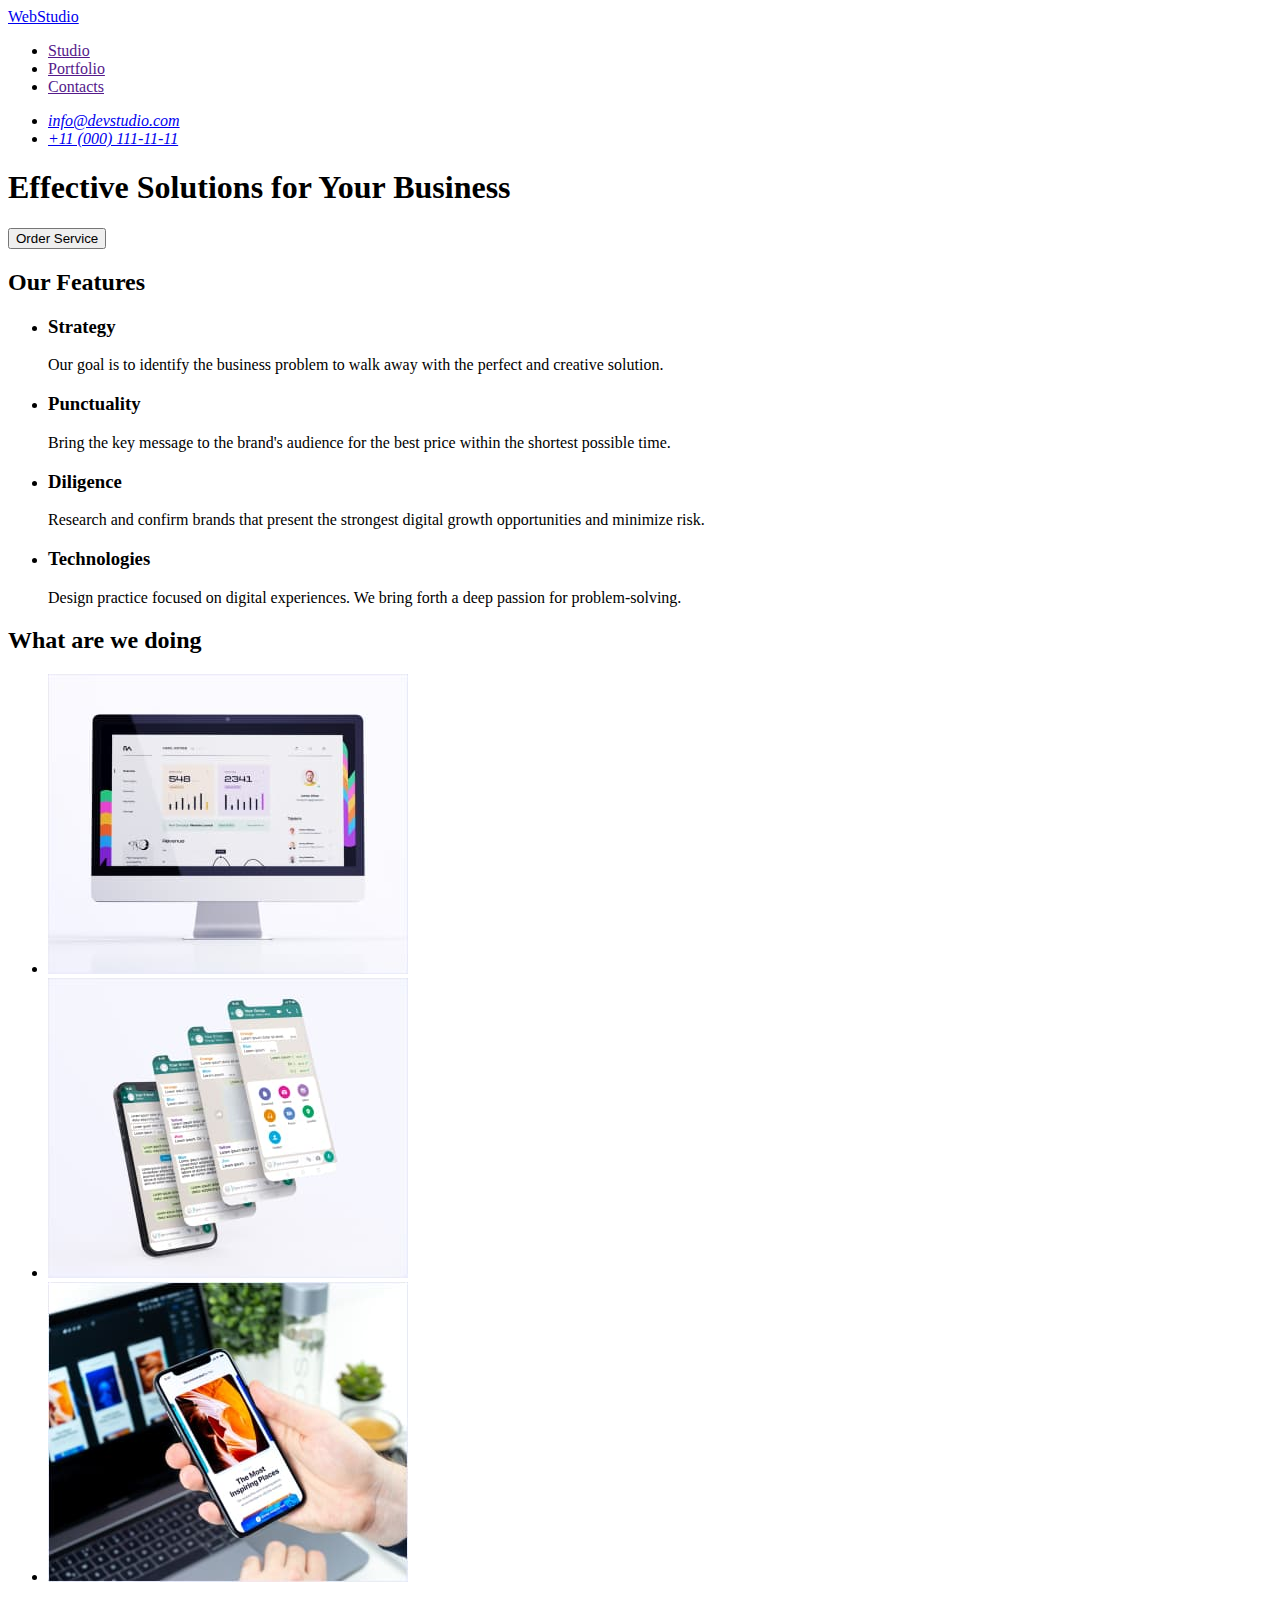
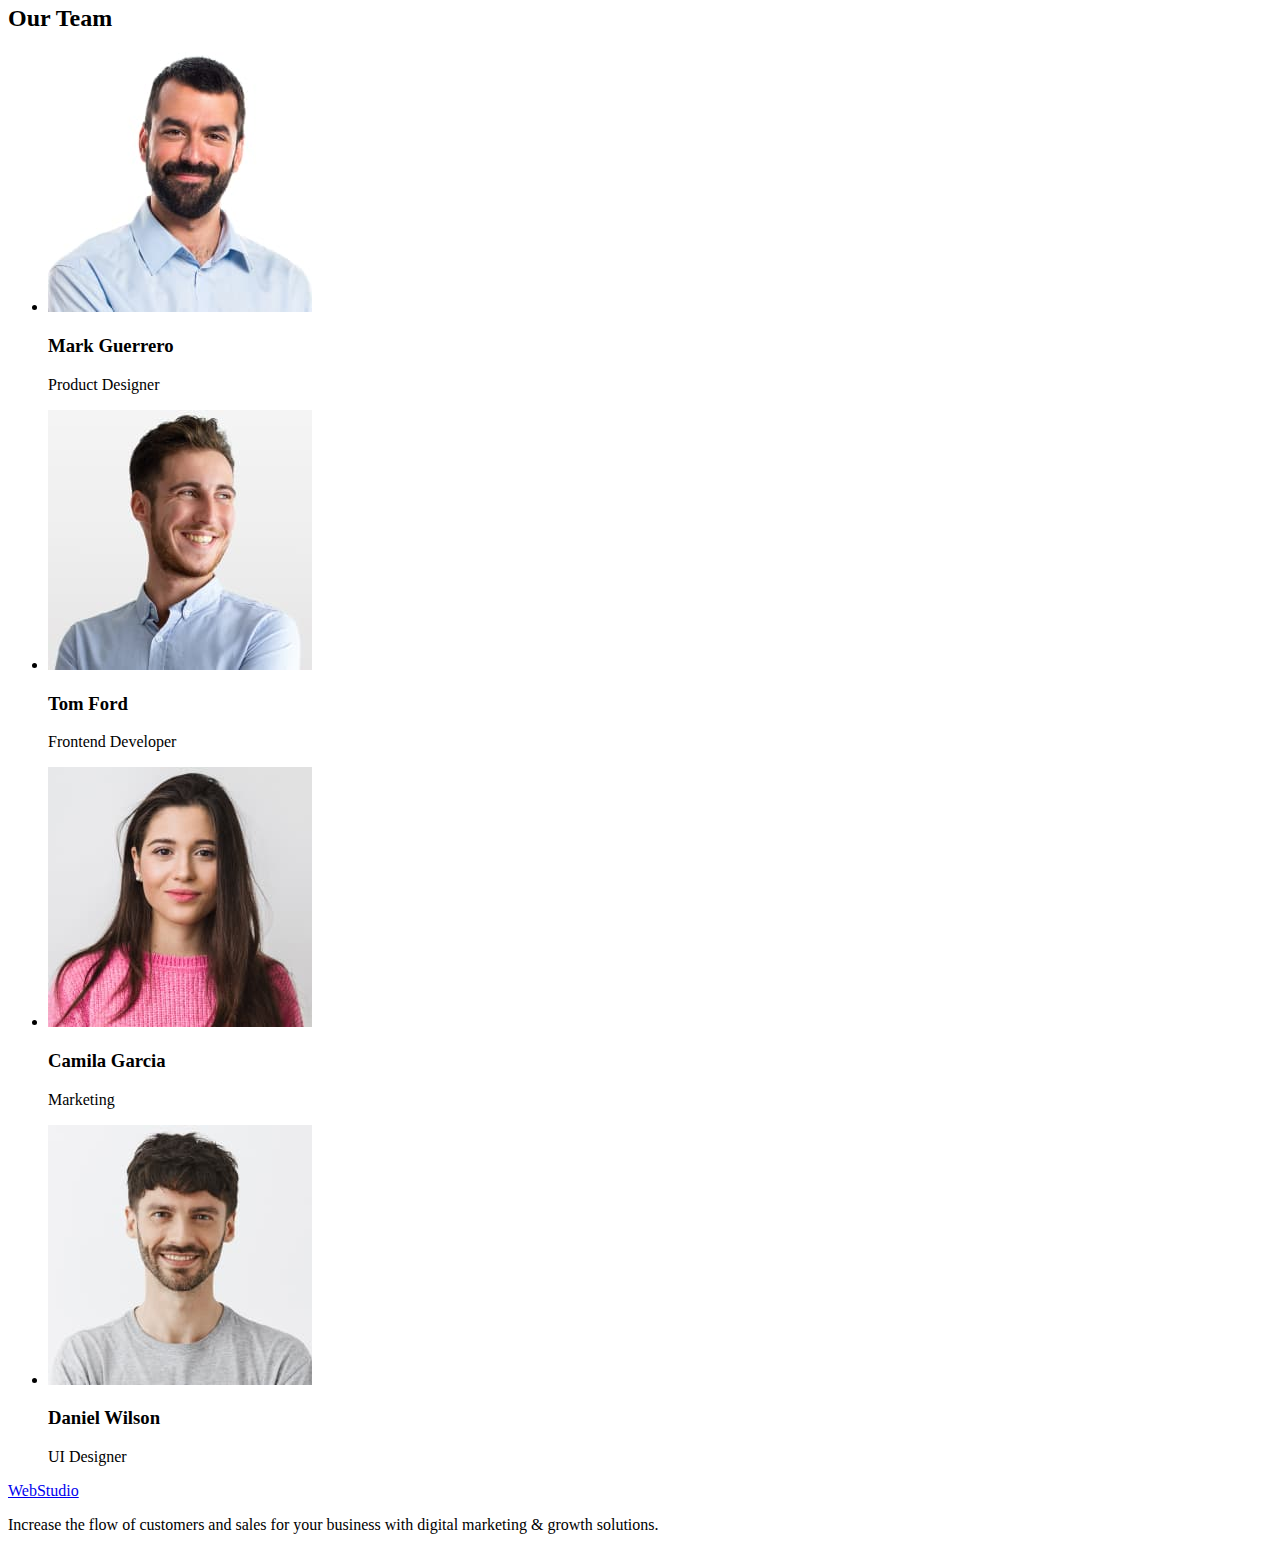
==== index.html @ 18f421f7 "Initial commit" ====
<!DOCTYPE html>
<html lang="en">
  <head>
    <meta charset="UTF-8" />
    <meta http-equiv="X-UA-Compatible" content="IE=edge" />
    <meta name="viewport" content="width=device-width, initial-scale=1.0" />
    <title>Document</title>
  </head>
  <body>
    <header>
      <nav>
        <a href="./index.html">WebStudio</a>
        <ul>
          <li><a href="">Studio</a></li>
          <li><a href="">Portfolio</a></li>
          <li><a href="">Contacts</a></li>
        </ul>
      </nav>
      <address>
        <ul>
          <li><a href="mailto:info@devstudio.com">info@devstudio.com</a></li>
          <li><a href="tel:+110001111111">+11 (000) 111-11-11</a></li>
        </ul>
      </address>
    </header>
    <main>
      <section>
        <h1>Effective Solutions for Your Business</h1>
        <button type="button">Order Service</button>
      </section>

      <section>
        <h2>Our Features</h2>
        <ul>
          <li>
            <h3>Strategy</h3>
            <p>
              Our goal is to identify the business problem to walk away with the
              perfect and creative solution.
            </p>
          </li>
          <li>
            <h3>Punctuality</h3>
            <p>
              Bring the key message to the brand's audience for the best price
              within the shortest possible time.
            </p>
          </li>
          <li>
            <h3>Diligence</h3>
            <p>
              Research and confirm brands that present the strongest digital
              growth opportunities and minimize risk.
            </p>
          </li>
          <li>
            <h3>Technologies</h3>
            <p>
              Design practice focused on digital experiences. We bring forth a
              deep passion for problem-solving.
            </p>
          </li>
        </ul>
      </section>
      <section>
        <h2>What are we doing</h2>
        <ul>
          <li>
            <img src="./images/img1.jpg" alt="working process 1" width="360" />
          </li>
          <li>
            <img src="./images/img2.jpg" alt="working process 2" width="360" />
          </li>
          <li>
            <img src="./images/img3.jpg" alt="working process 3" width="360" />
          </li>
        </ul>
      </section>
      <section>
        <h2>Our Team</h2>
        <ul>
          <li>
            <img
              src="./images/mark-guerrero.jpg"
              alt="foto Mark Guerrero"
              width="264"
            />
            <h3>Mark Guerrero</h3>
            <p>Product Designer</p>
          </li>
          <li>
            <img src="./images/tom-ford.jpg" alt="foto Tom Ford" width="264" />
            <h3>Tom Ford</h3>
            <p>Frontend Developer</p>
          </li>
          <li>
            <img
              src="./images/camila-garcia.jpg"
              alt="foto Camila Garcia"
              width="264"
            />
            <h3>Camila Garcia</h3>
            <p>Marketing</p>
          </li>
          <li>
            <img
              src="./images/daniel-wilson.jpg"
              alt="foto Daniel Wilson"
              width="264"
            />
            <h3>Daniel Wilson</h3>
            <p>UI Designer</p>
          </li>
        </ul>
      </section>
    </main>
    <footer>
      <a href="./index.html">WebStudio</a>
      <p>
        Increase the flow of customers and sales for your business with digital
        marketing & growth solutions.
      </p>
    </footer>
  </body>
</html>
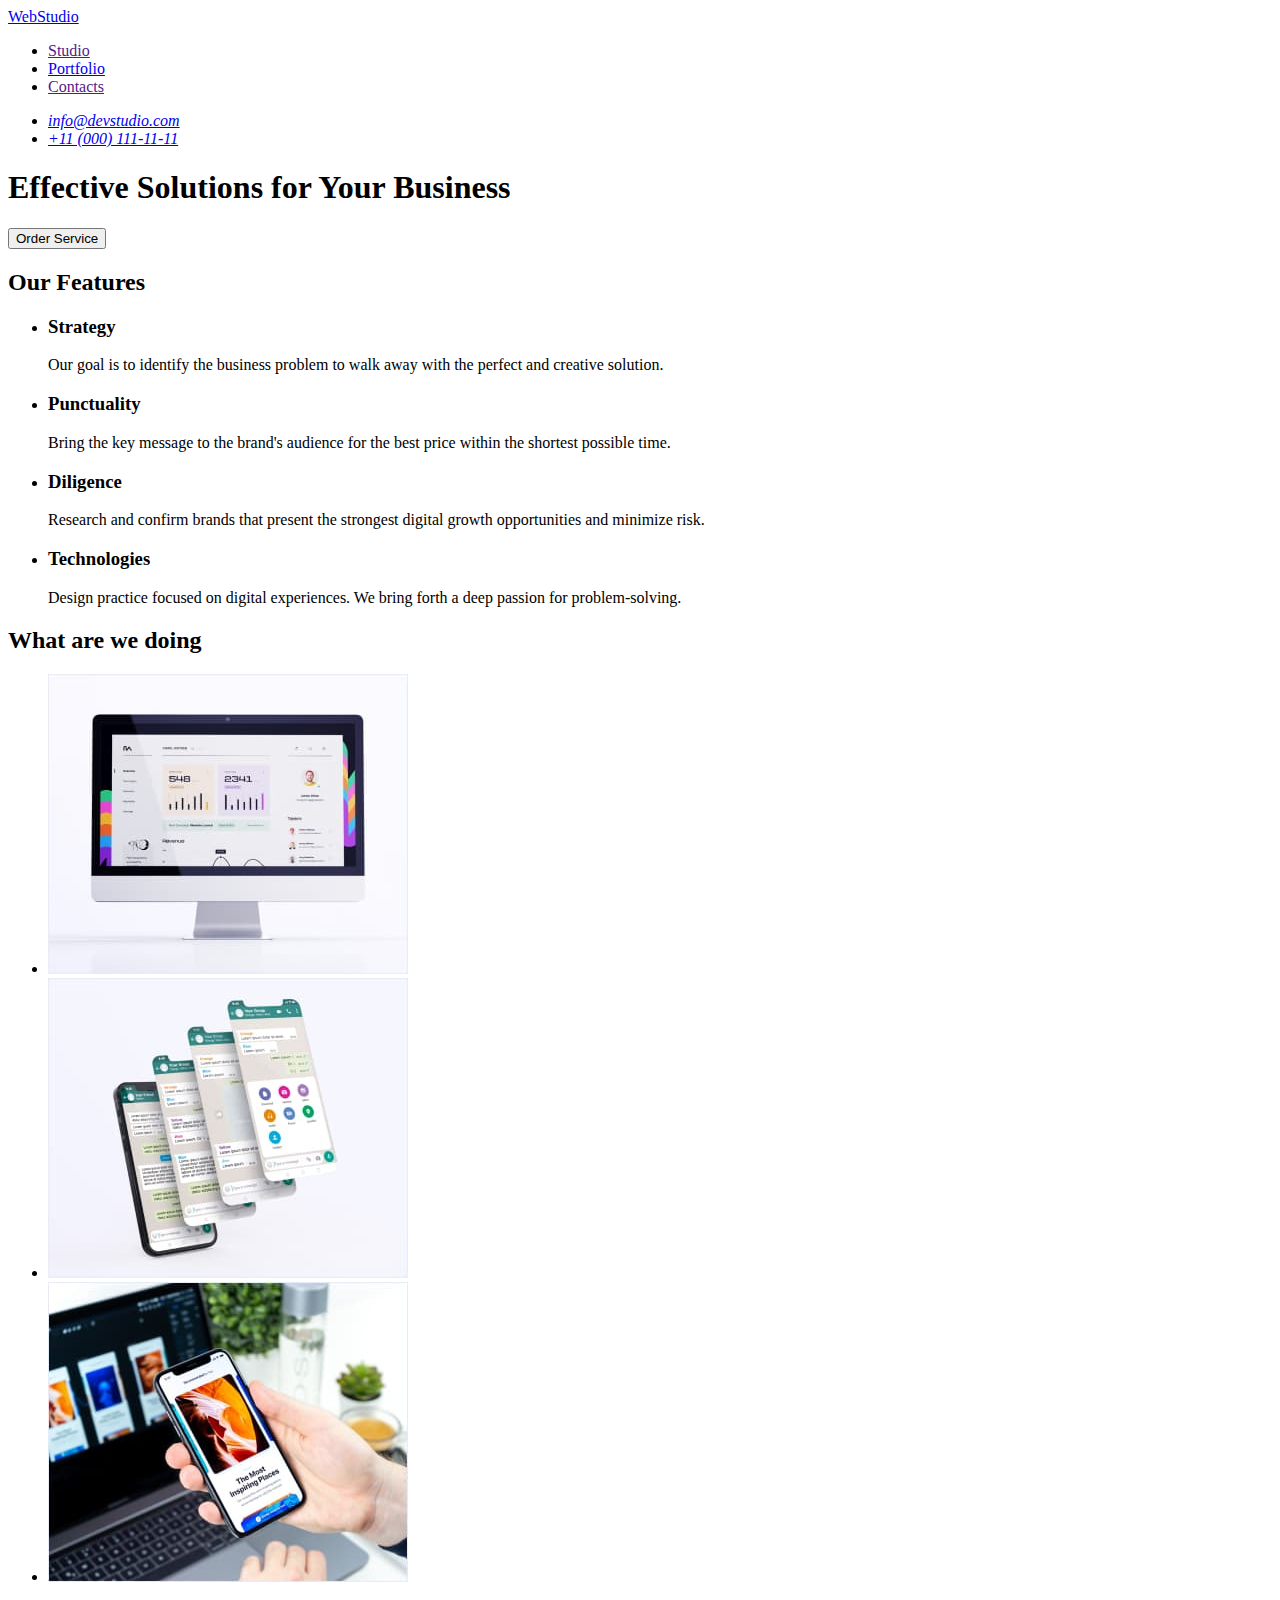
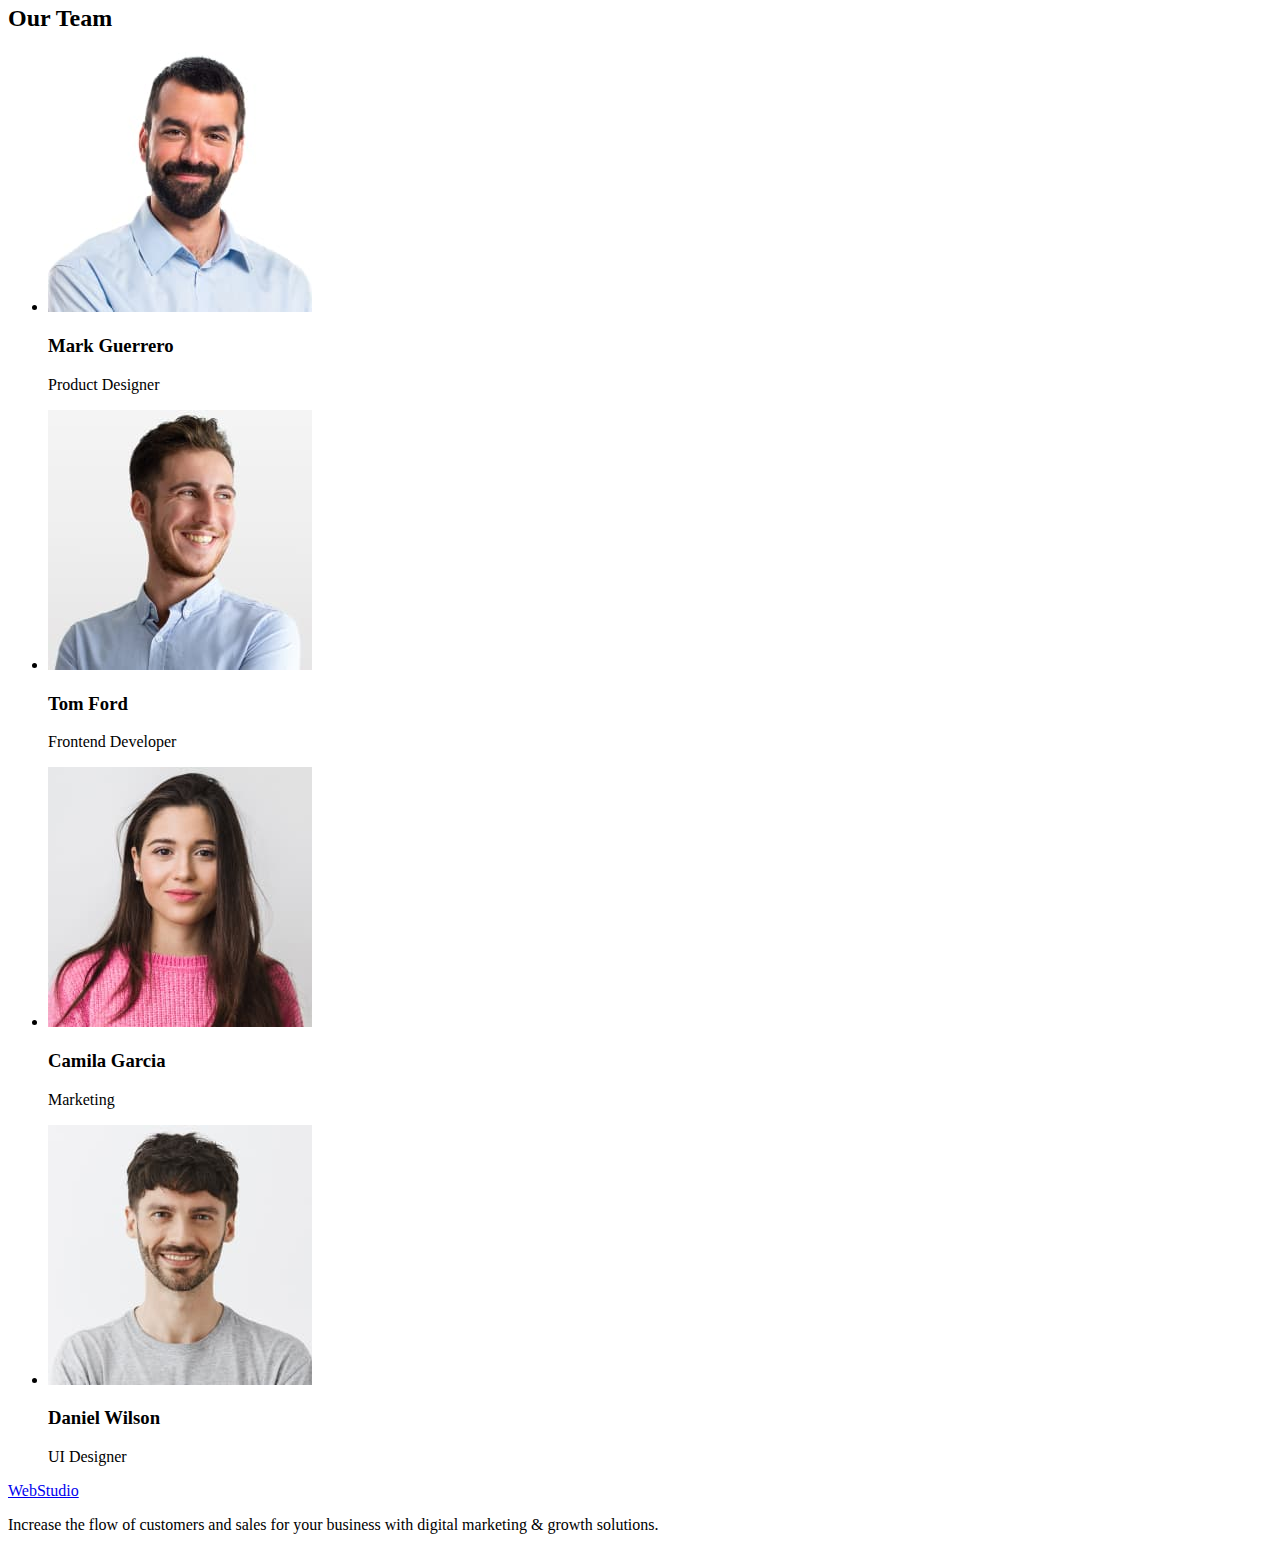
==== commit bc347dab: "commit 1" ====
--- a/index.html
+++ b/index.html
@@ -4,20 +4,21 @@
     <meta charset="UTF-8" />
     <meta http-equiv="X-UA-Compatible" content="IE=edge" />
     <meta name="viewport" content="width=device-width, initial-scale=1.0" />
-    <title>Document</title>
+    <title>Web Studio</title>
+    <link rel="stylesheet" href="./css/styles.css" />
   </head>
   <body>
-    <header>
+    <header class="page-header">
       <nav>
-        <a href="./index.html">WebStudio</a>
-        <ul>
+        <a href="./index.html" class="logo">WebStudio</a>
+        <ul class="site-nav">
           <li><a href="">Studio</a></li>
-          <li><a href="">Portfolio</a></li>
+          <li><a href="./portfolio.html">Portfolio</a></li>
           <li><a href="">Contacts</a></li>
         </ul>
       </nav>
       <address>
-        <ul>
+        <ul class="contacts">
           <li><a href="mailto:info@devstudio.com">info@devstudio.com</a></li>
           <li><a href="tel:+110001111111">+11 (000) 111-11-11</a></li>
         </ul>
@@ -115,7 +116,7 @@
       </section>
     </main>
     <footer>
-      <a href="./index.html">WebStudio</a>
+      <a href="./index.html" class="logo">WebStudio</a>
       <p>
         Increase the flow of customers and sales for your business with digital
         marketing & growth solutions.
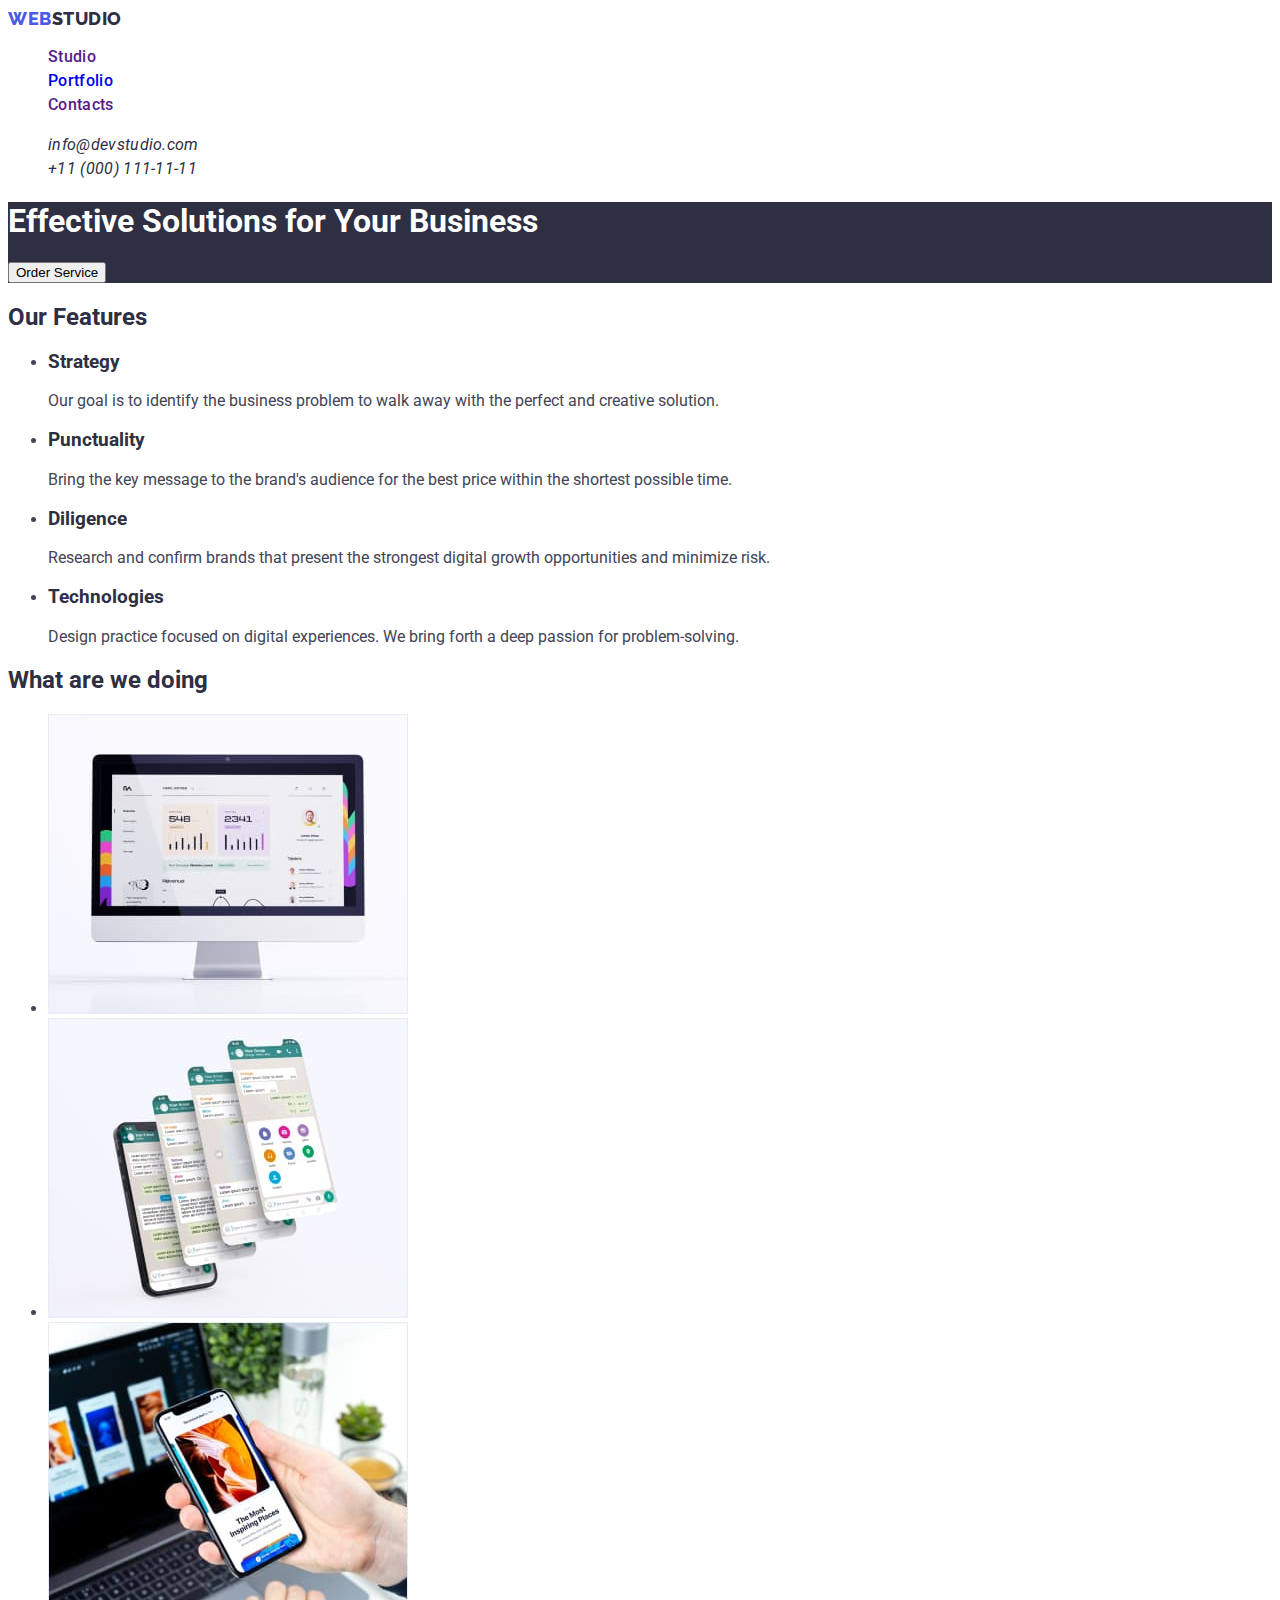
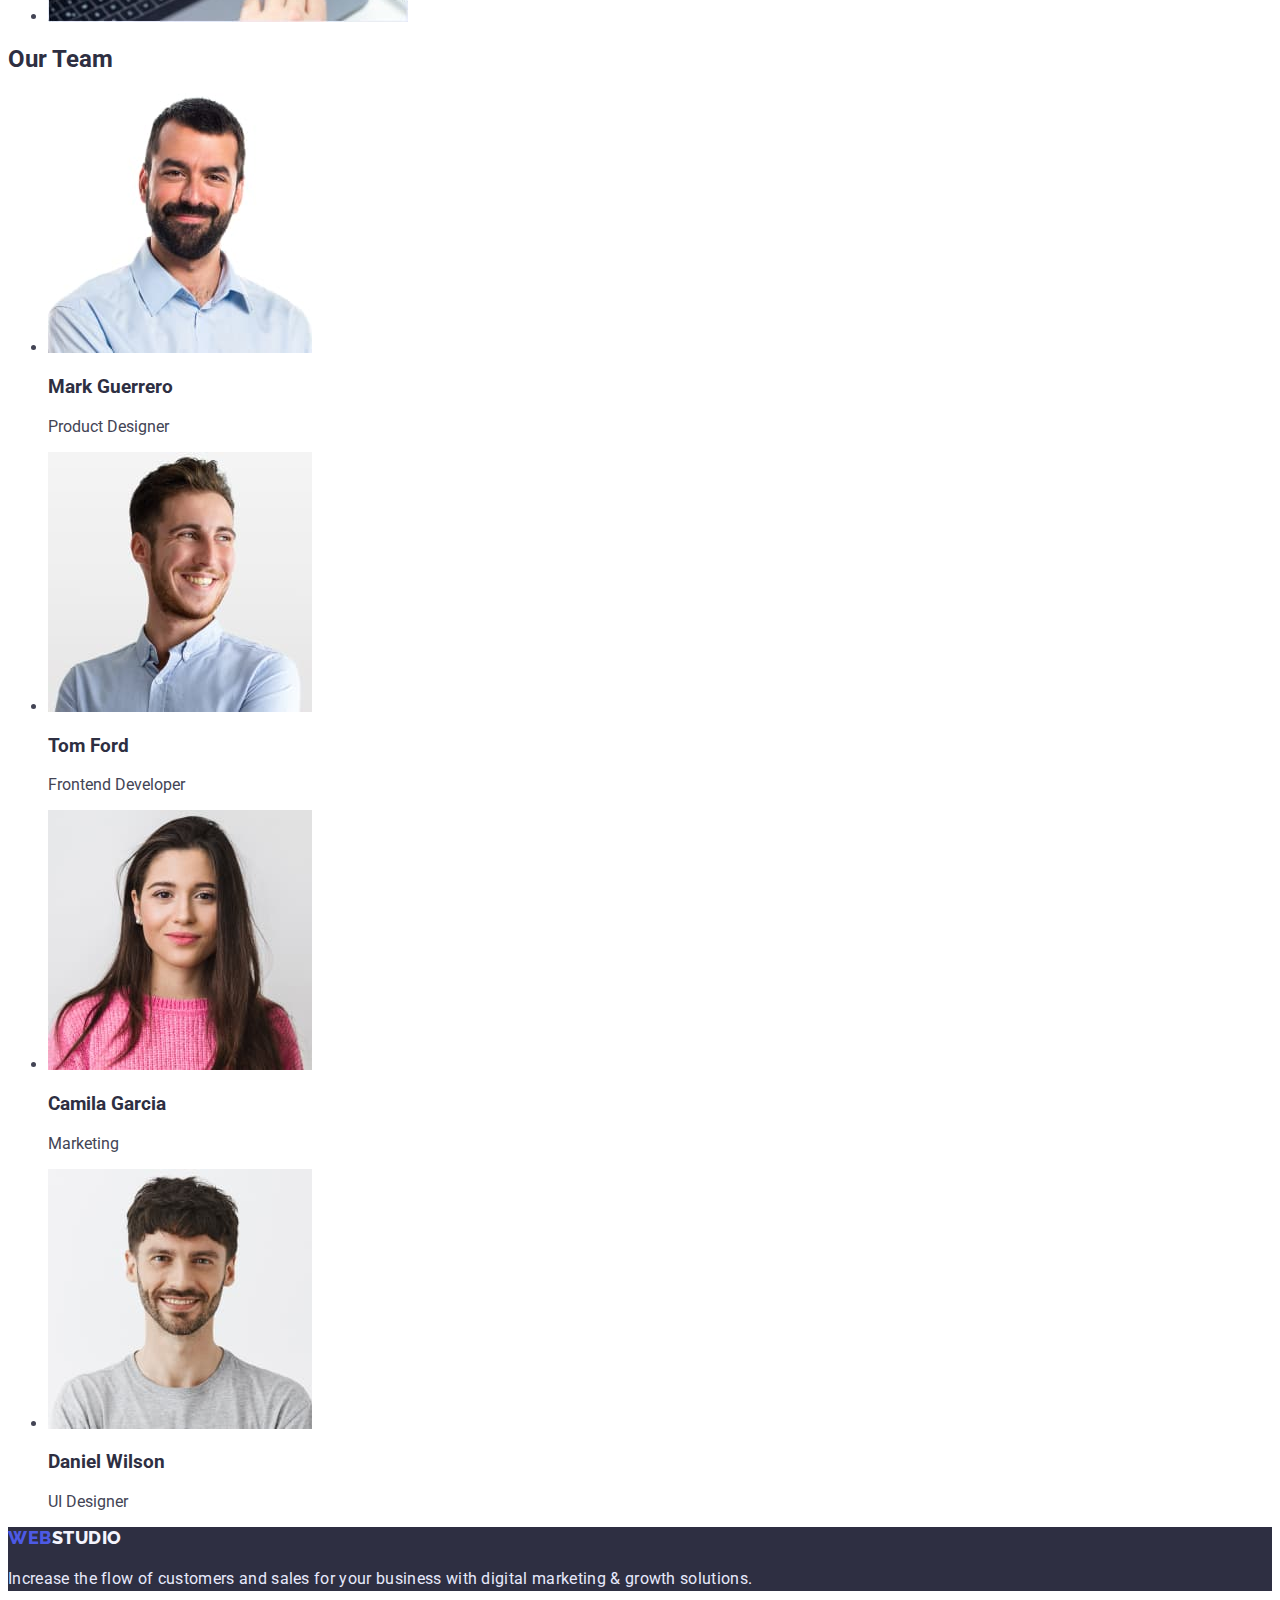
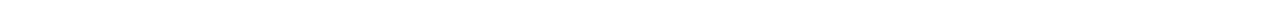
==== commit a6360eec: "commit2" ====
--- a/index.html
+++ b/index.html
@@ -5,57 +5,75 @@
     <meta http-equiv="X-UA-Compatible" content="IE=edge" />
     <meta name="viewport" content="width=device-width, initial-scale=1.0" />
     <title>Web Studio</title>
+    <link rel="preconnect" href="https://fonts.googleapis.com" />
+    <link rel="preconnect" href="https://fonts.gstatic.com" crossorigin />
+    <link
+      href="https://fonts.googleapis.com/css2?family=Raleway:wght@800&family=Roboto:wght@400;500;700;900&display=swap"
+      rel="stylesheet"
+    />
     <link rel="stylesheet" href="./css/styles.css" />
   </head>
   <body>
-    <header class="page-header">
+    <header>
       <nav>
-        <a href="./index.html" class="logo">WebStudio</a>
-        <ul class="site-nav">
-          <li><a href="">Studio</a></li>
-          <li><a href="./portfolio.html">Portfolio</a></li>
-          <li><a href="">Contacts</a></li>
+        <a href="./index.html" class="logo"
+          >Web<span class="logo-header">Studio</span></a
+        >
+        <ul class="site-nav list">
+          <li><a href="" class="site-nav-link">Studio</a></li>
+          <li>
+            <a href="./portfolio.html" class="site-nav-link">Portfolio</a>
+          </li>
+          <li><a href="" class="site-nav-link">Contacts</a></li>
         </ul>
       </nav>
       <address>
-        <ul class="contacts">
-          <li><a href="mailto:info@devstudio.com">info@devstudio.com</a></li>
-          <li><a href="tel:+110001111111">+11 (000) 111-11-11</a></li>
+        <ul class="contacts-container list">
+          <li>
+            <a href="mailto:info@devstudio.com" class="contacts-item"
+              >info@devstudio.com</a
+            >
+          </li>
+          <li>
+            <a href="tel:+110001111111" class="contacts-item"
+              >+11 (000) 111-11-11</a
+            >
+          </li>
         </ul>
       </address>
     </header>
-    <main>
-      <section>
-        <h1>Effective Solutions for Your Business</h1>
+    <main class="page">
+      <section class="hero">
+        <h1 class="hero-title">Effective Solutions for Your Business</h1>
         <button type="button">Order Service</button>
       </section>
 
-      <section>
-        <h2>Our Features</h2>
-        <ul>
+      <section class="section">
+        <h2 class="section-title">Our Features</h2>
+        <ul class="features-list">
           <li>
-            <h3>Strategy</h3>
+            <h3 class="title">Strategy</h3>
             <p>
               Our goal is to identify the business problem to walk away with the
               perfect and creative solution.
             </p>
           </li>
           <li>
-            <h3>Punctuality</h3>
+            <h3 class="title">Punctuality</h3>
             <p>
               Bring the key message to the brand's audience for the best price
               within the shortest possible time.
             </p>
           </li>
           <li>
-            <h3>Diligence</h3>
+            <h3 class="title">Diligence</h3>
             <p>
               Research and confirm brands that present the strongest digital
               growth opportunities and minimize risk.
             </p>
           </li>
           <li>
-            <h3>Technologies</h3>
+            <h3 class="title">Technologies</h3>
             <p>
               Design practice focused on digital experiences. We bring forth a
               deep passion for problem-solving.
@@ -63,8 +81,8 @@
           </li>
         </ul>
       </section>
-      <section>
-        <h2>What are we doing</h2>
+      <section class="section">
+        <h2 class="section-title">What are we doing</h2>
         <ul>
           <li>
             <img src="./images/img1.jpg" alt="working process 1" width="360" />
@@ -77,21 +95,21 @@
           </li>
         </ul>
       </section>
-      <section>
-        <h2>Our Team</h2>
-        <ul>
+      <section class="section">
+        <h2 class="section-title">Our Team</h2>
+        <ul class="team">
           <li>
             <img
               src="./images/mark-guerrero.jpg"
               alt="foto Mark Guerrero"
               width="264"
             />
-            <h3>Mark Guerrero</h3>
+            <h3 class="team-title">Mark Guerrero</h3>
             <p>Product Designer</p>
           </li>
           <li>
             <img src="./images/tom-ford.jpg" alt="foto Tom Ford" width="264" />
-            <h3>Tom Ford</h3>
+            <h3 class="team-title">Tom Ford</h3>
             <p>Frontend Developer</p>
           </li>
           <li>
@@ -100,7 +118,7 @@
               alt="foto Camila Garcia"
               width="264"
             />
-            <h3>Camila Garcia</h3>
+            <h3 class="team-title">Camila Garcia</h3>
             <p>Marketing</p>
           </li>
           <li>
@@ -109,14 +127,16 @@
               alt="foto Daniel Wilson"
               width="264"
             />
-            <h3>Daniel Wilson</h3>
+            <h3 class="team-title">Daniel Wilson</h3>
             <p>UI Designer</p>
           </li>
         </ul>
       </section>
     </main>
-    <footer>
-      <a href="./index.html" class="logo">WebStudio</a>
+    <footer class="footer-section">
+      <a href="./index.html" class="logo"
+        >Web<span class="logo-footer">Studio</span></a
+      >
       <p>
         Increase the flow of customers and sales for your business with digital
         marketing & growth solutions.
--- a/css/styles.css
+++ b/css/styles.css
@@ -0,0 +1,91 @@
+body {
+color: #434455;
+background-color: #FFFFFF;
+font-family: 'Raleway', sans-serif;
+font-family: 'Roboto', sans-serif;
+}
+
+.list {
+    list-style: none;
+}
+
+/* Header */
+
+.logo {
+    font-family: 'Raleway';
+    font-weight: 800;
+    font-size: 18px;
+    line-height: 1.17;
+    letter-spacing: 0.03em;
+    text-transform: uppercase;
+    text-decoration: none;
+    color: #4D5AE5;
+}
+
+.logo-header {
+    color: #2E2F42;
+}
+
+.site-nav {
+    font-weight: 500;
+    font-size: 16px;
+    line-height: 1.5;
+    letter-spacing: 0.02em;
+    color: #2E2F42;
+}
+
+.site-nav-link{
+    text-decoration: none;
+}
+
+.site-nav-link:hover , .site-nav-link:focus , .contacts-item:hover , .contacts-item:focus{
+color: #4D5AE5;
+}
+
+
+.contacts-item {
+    font-weight: 400;
+    font-size: 16px;
+    line-height: 1.5;
+    letter-spacing: 0.02em;
+    text-decoration: none;
+    color: #2E2F42;
+}
+
+/* Main Page */
+
+.hero-title {
+    color: #FFFFFF;
+}
+
+.hero {
+    background-color: #2E2F42
+}
+
+.section-title {
+    color: #2E2F42;
+}
+
+.features-list .title {
+   color: #2E2F42; 
+}
+
+.team-title {
+    color: #2E2F42;
+}
+
+/* Footer */
+.footer-section {
+    background-color: #2E2F42;
+    font-family: 'Roboto';
+    font-size: 16px;
+    line-height: 1.5;
+    letter-spacing: 0.02em;
+    color: #E7E9FC;
+}
+
+
+
+.logo-footer {
+ color: #F4F4FD;
+}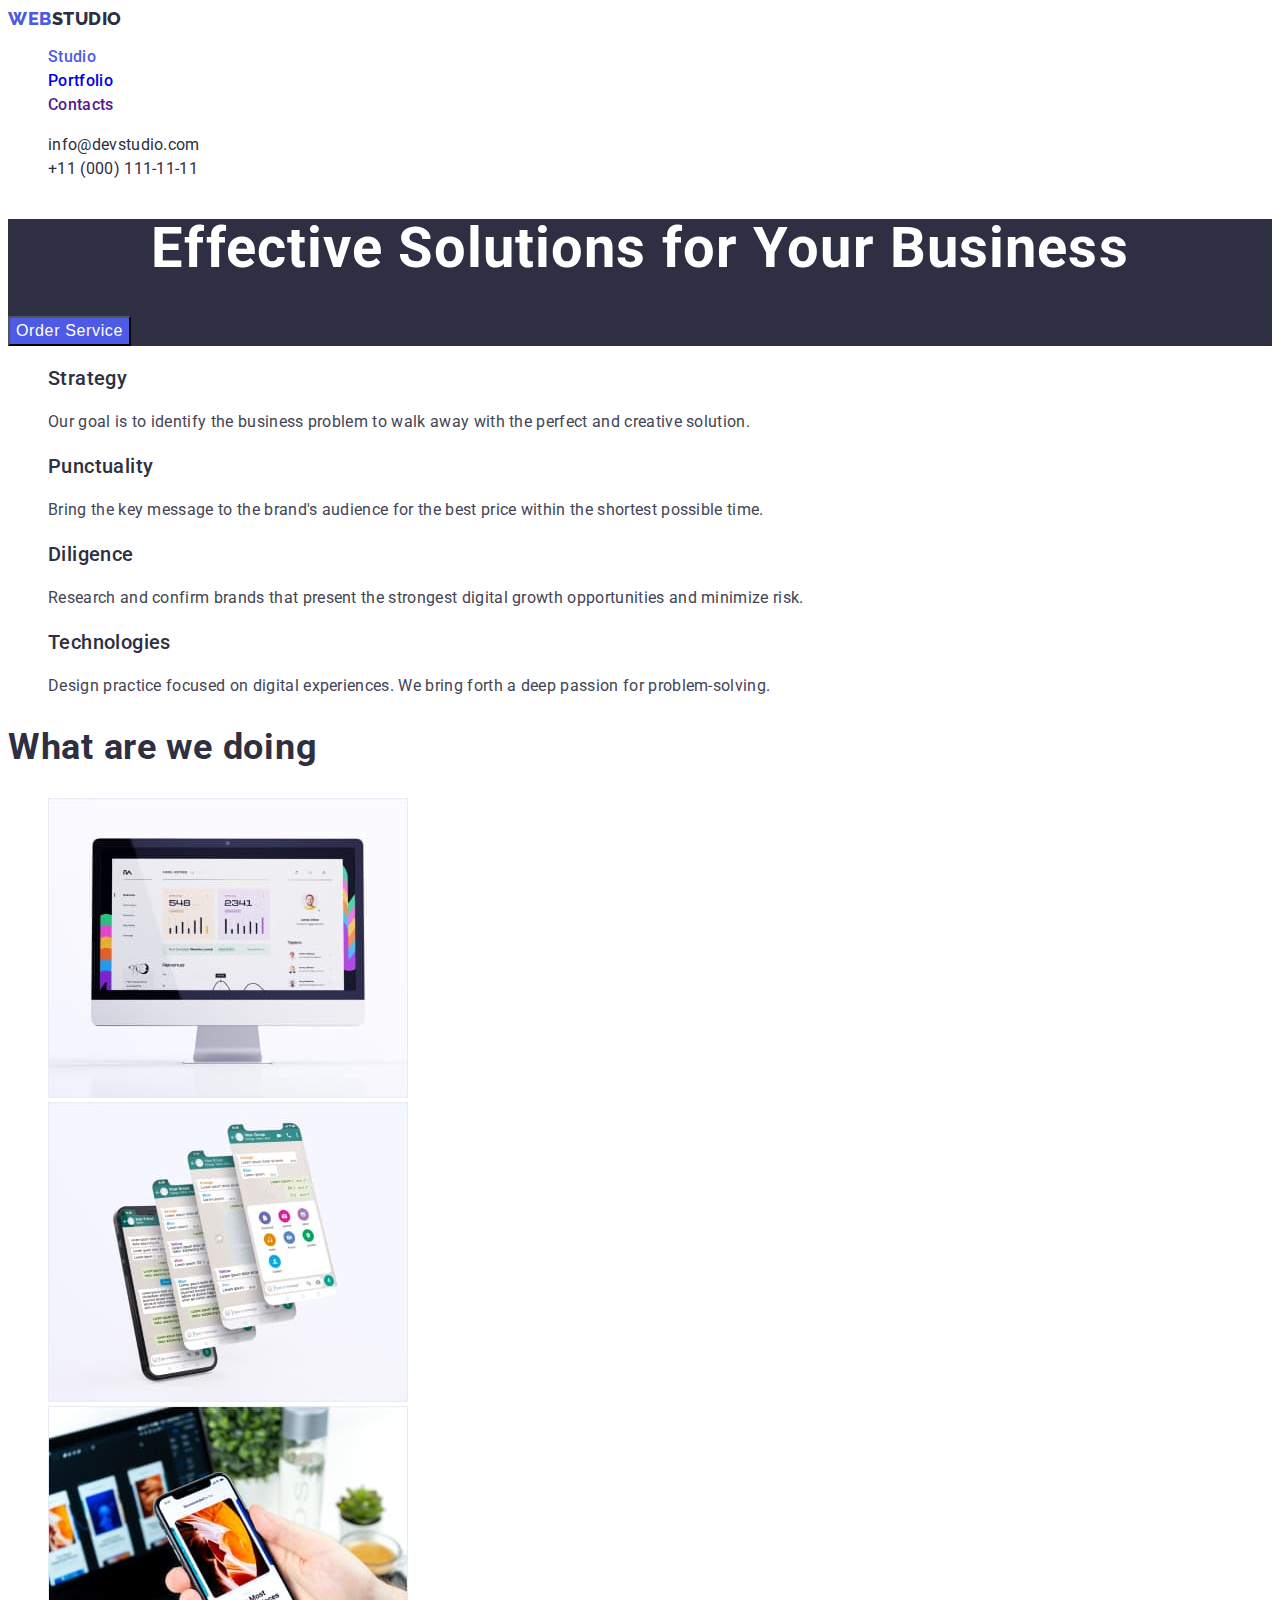
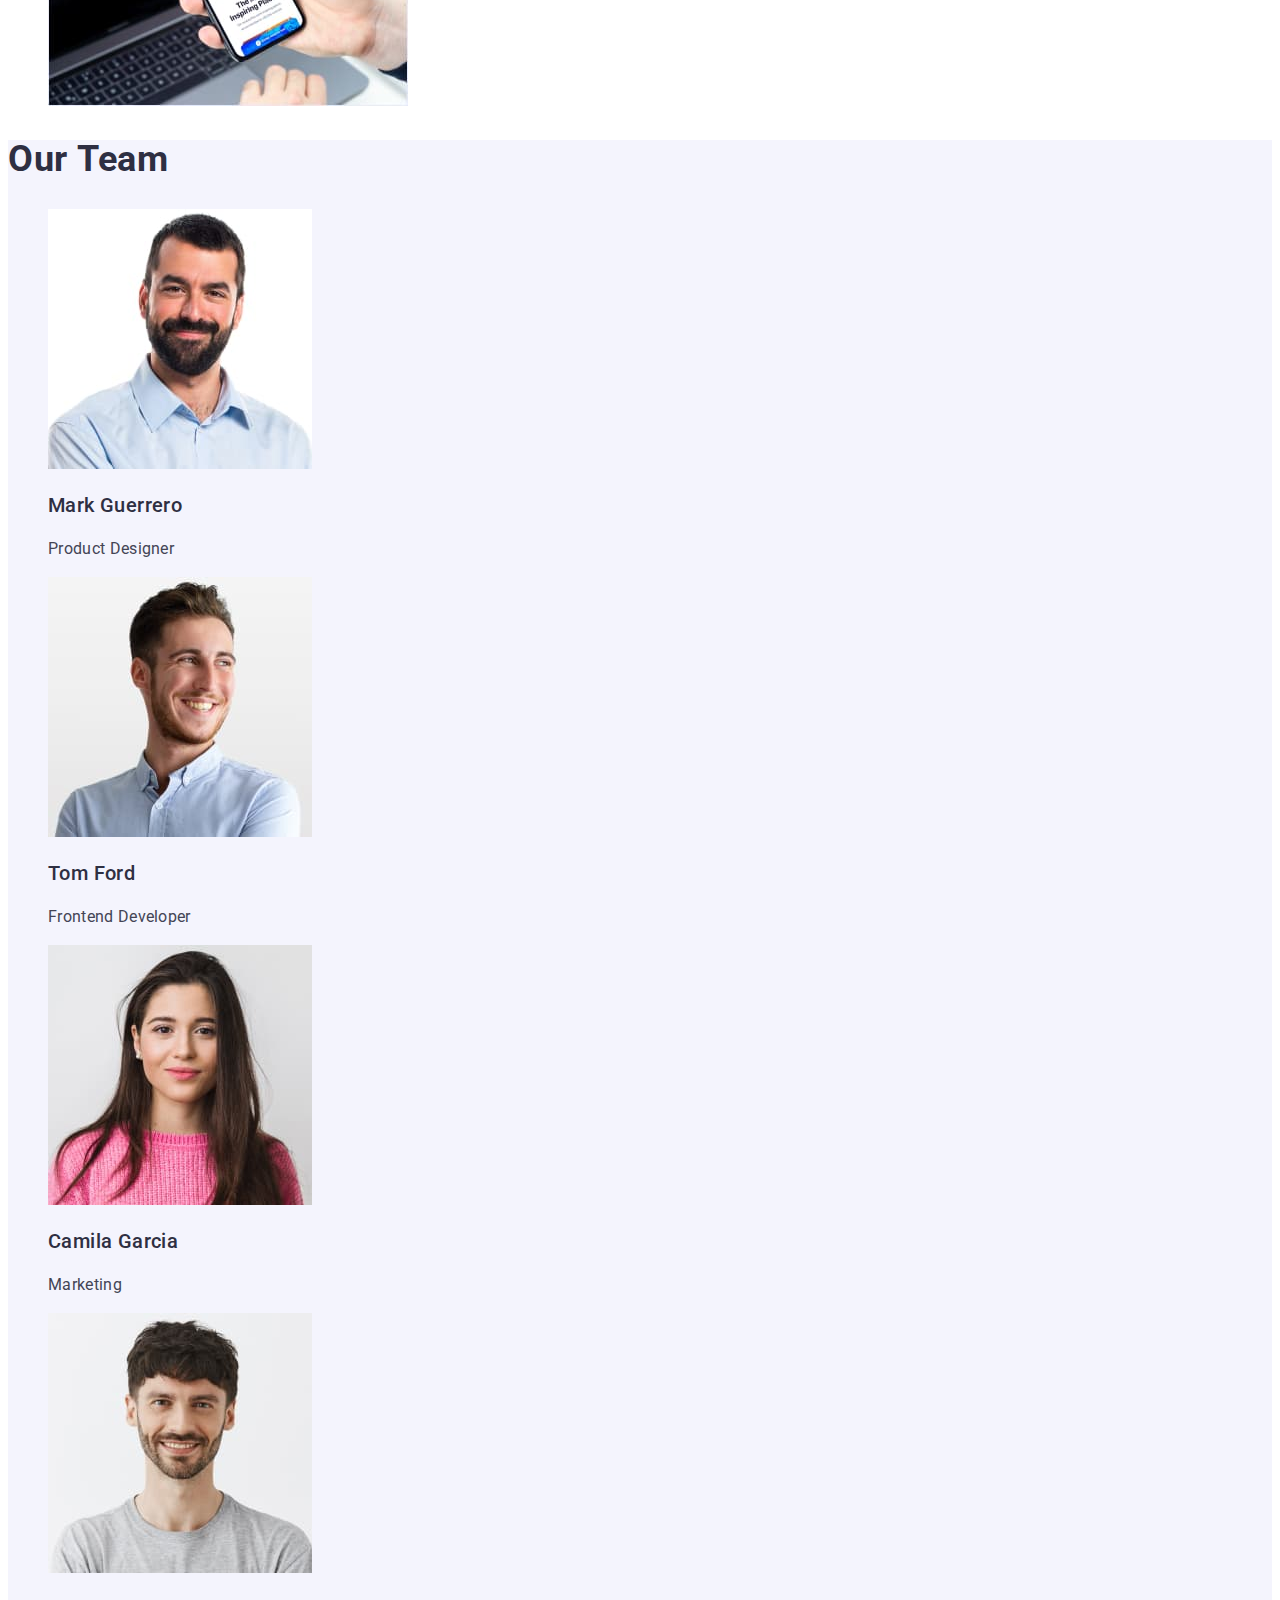
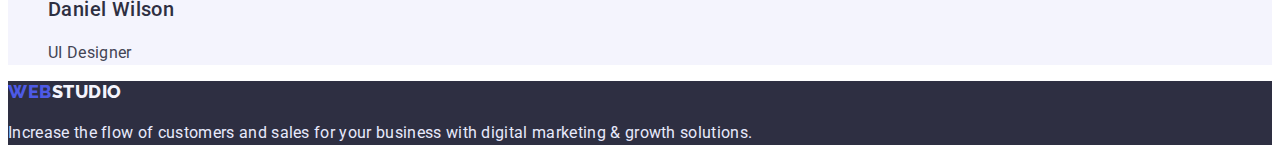
==== commit 98f193e4: "Commit 4" ====
--- a/index.html
+++ b/index.html
@@ -16,11 +16,9 @@
   <body>
     <header>
       <nav>
-        <a href="./index.html" class="logo"
-          >Web<span class="logo-header">Studio</span></a
-        >
+        <a href="./index.html" class="logo">Web<span class="logo-header">Studio</span></a>
         <ul class="site-nav list">
-          <li><a href="" class="site-nav-link">Studio</a></li>
+          <li><a href="./index.html" class="site-nav-link current">Studio</a></li>
           <li>
             <a href="./portfolio.html" class="site-nav-link">Portfolio</a>
           </li>
@@ -30,60 +28,51 @@
       <address>
         <ul class="contacts-container list">
           <li>
-            <a href="mailto:info@devstudio.com" class="contacts-item"
-              >info@devstudio.com</a
-            >
+            <a href="mailto:info@devstudio.com" class="contacts-item">info@devstudio.com</a>
           </li>
           <li>
-            <a href="tel:+110001111111" class="contacts-item"
-              >+11 (000) 111-11-11</a
-            >
+            <a href="tel:+110001111111" class="contacts-item">+11 (000) 111-11-11</a>
           </li>
         </ul>
       </address>
     </header>
-    <main class="page">
+    <main>
       <section class="hero">
         <h1 class="hero-title">Effective Solutions for Your Business</h1>
-        <button type="button">Order Service</button>
+        <button type="button" class="order-button">Order Service</button>
       </section>
-
-      <section class="section">
-        <h2 class="section-title">Our Features</h2>
-        <ul class="features-list">
+      <section>
+        <h2 class="section-title visually-hidden">Our Features</h2>
+        <ul class="list">
           <li>
-            <h3 class="title">Strategy</h3>
-            <p>
-              Our goal is to identify the business problem to walk away with the
-              perfect and creative solution.
+            <h3 class="features-title">Strategy</h3>
+            <p class="features-descr">
+              Our goal is to identify the business problem to walk away with the perfect and creative solution.
             </p>
           </li>
           <li>
-            <h3 class="title">Punctuality</h3>
-            <p>
-              Bring the key message to the brand's audience for the best price
-              within the shortest possible time.
+            <h3 class="features-title">Punctuality</h3>
+            <p class="features-descr">
+              Bring the key message to the brand's audience for the best price within the shortest possible time.
             </p>
           </li>
           <li>
-            <h3 class="title">Diligence</h3>
-            <p>
-              Research and confirm brands that present the strongest digital
-              growth opportunities and minimize risk.
+            <h3 class="features-title">Diligence</h3>
+            <p class="features-descr">
+              Research and confirm brands that present the strongest digital growth opportunities and minimize risk.
             </p>
           </li>
           <li>
-            <h3 class="title">Technologies</h3>
-            <p>
-              Design practice focused on digital experiences. We bring forth a
-              deep passion for problem-solving.
+            <h3 class="features-title">Technologies</h3>
+            <p class="features-descr">
+              Design practice focused on digital experiences. We bring forth a deep passion for problem-solving.
             </p>
           </li>
         </ul>
       </section>
-      <section class="section">
+      <section>
         <h2 class="section-title">What are we doing</h2>
-        <ul>
+        <ul class="list">
           <li>
             <img src="./images/img1.jpg" alt="working process 1" width="360" />
           </li>
@@ -95,52 +84,35 @@
           </li>
         </ul>
       </section>
-      <section class="section">
+      <section class="our-team-container">
         <h2 class="section-title">Our Team</h2>
-        <ul class="team">
+        <ul class="list">
           <li>
-            <img
-              src="./images/mark-guerrero.jpg"
-              alt="foto Mark Guerrero"
-              width="264"
-            />
+            <img src="./images/mark-guerrero.jpg" alt="foto Mark Guerrero" width="264" />
             <h3 class="team-title">Mark Guerrero</h3>
-            <p>Product Designer</p>
+            <p class="team-descr">Product Designer</p>
           </li>
           <li>
             <img src="./images/tom-ford.jpg" alt="foto Tom Ford" width="264" />
             <h3 class="team-title">Tom Ford</h3>
-            <p>Frontend Developer</p>
+            <p class="team-descr">Frontend Developer</p>
           </li>
           <li>
-            <img
-              src="./images/camila-garcia.jpg"
-              alt="foto Camila Garcia"
-              width="264"
-            />
+            <img src="./images/camila-garcia.jpg" alt="foto Camila Garcia" width="264" />
             <h3 class="team-title">Camila Garcia</h3>
-            <p>Marketing</p>
+            <p class="team-descr">Marketing</p>
           </li>
           <li>
-            <img
-              src="./images/daniel-wilson.jpg"
-              alt="foto Daniel Wilson"
-              width="264"
-            />
+            <img src="./images/daniel-wilson.jpg" alt="foto Daniel Wilson" width="264" />
             <h3 class="team-title">Daniel Wilson</h3>
-            <p>UI Designer</p>
+            <p class="team-descr">UI Designer</p>
           </li>
         </ul>
       </section>
     </main>
     <footer class="footer-section">
-      <a href="./index.html" class="logo"
-        >Web<span class="logo-footer">Studio</span></a
-      >
-      <p>
-        Increase the flow of customers and sales for your business with digital
-        marketing & growth solutions.
-      </p>
+      <a href="./index.html" class="logo">Web<span class="logo-footer">Studio</span></a>
+      <p>Increase the flow of customers and sales for your business with digital marketing & growth solutions.</p>
     </footer>
   </body>
 </html>
--- a/css/styles.css
+++ b/css/styles.css
@@ -1,91 +1,161 @@
 body {
-color: #434455;
-background-color: #FFFFFF;
-font-family: 'Raleway', sans-serif;
-font-family: 'Roboto', sans-serif;
+  color: #434455;
+  background-color: #ffffff;
+  font-family: "Raleway", sans-serif;
+  font-family: "Roboto", sans-serif;
 }
 
 .list {
-    list-style: none;
+  list-style: none;
+}
+
+.visually-hidden {
+  position: absolute;
+  width: 1px;
+  height: 1px;
+  margin: -1px;
+  border: 0;
+  padding: 0;
+  white-space: nowrap;
+  clip-path: inset(100%);
+  clip: rect(0 0 0 0);
+  overflow: hidden;
 }
 
 /* Header */
 
 .logo {
-    font-family: 'Raleway';
-    font-weight: 800;
-    font-size: 18px;
-    line-height: 1.17;
-    letter-spacing: 0.03em;
-    text-transform: uppercase;
-    text-decoration: none;
-    color: #4D5AE5;
+  font-family: "Raleway";
+  font-weight: 800;
+  font-size: 18px;
+  line-height: 1.17;
+  letter-spacing: 0.03em;
+  text-transform: uppercase;
+  text-decoration: none;
+  color: #4d5ae5;
 }
 
 .logo-header {
-    color: #2E2F42;
+  color: #2e2f42;
 }
 
 .site-nav {
-    font-weight: 500;
-    font-size: 16px;
-    line-height: 1.5;
-    letter-spacing: 0.02em;
-    color: #2E2F42;
+  font-weight: 500;
+  font-size: 16px;
+  line-height: 1.5;
+  letter-spacing: 0.02em;
+  color: #2e2f42;
 }
 
-.site-nav-link{
-    text-decoration: none;
+.site-nav-link {
+  text-decoration: none;
 }
 
-.site-nav-link:hover , .site-nav-link:focus , .contacts-item:hover , .contacts-item:focus{
-color: #4D5AE5;
+.site-nav .site-nav-link.current {
+  color: #4d5ae5;
 }
 
+.site-nav-link:hover,
+.site-nav-link:focus,
+.contacts-item:hover,
+.contacts-item:focus {
+  color: #434455;
+}
 
 .contacts-item {
-    font-weight: 400;
-    font-size: 16px;
-    line-height: 1.5;
-    letter-spacing: 0.02em;
-    text-decoration: none;
-    color: #2E2F42;
+  font-style: normal;
+  font-weight: 400;
+  font-size: 16px;
+  line-height: 1.5;
+  letter-spacing: 0.02em;
+  text-decoration: none;
+  color: #2e2f42;
 }
 
 /* Main Page */
 
 .hero-title {
-    color: #FFFFFF;
+  font-weight: 700;
+  font-size: 56px;
+  line-height: 1.07;
+  text-align: center;
+  letter-spacing: 0.02em;
+  color: #ffffff;
 }
 
 .hero {
-    background-color: #2E2F42
+  background-color: #2e2f42;
+}
+
+.order-button,
+.order-button:hover,
+.order-button:focus {
+  font-weight: 500;
+  font-size: 16px;
+  line-height: 1.5;
+  letter-spacing: 0.04em;
+  color: #ffffff;
+  background-color: #4d5ae5;
 }
 
 .section-title {
-    color: #2E2F42;
+  font-weight: 700;
+  font-size: 36px;
+  line-height: 1.11;
+  letter-spacing: 0.02em;
+  color: #2e2f42;
 }
 
-.features-list .title {
-   color: #2E2F42; 
+.features-title,
+.team-title,
+.example-title {
+  font-weight: 500;
+  font-size: 20px;
+  line-height: 1.2;
+  letter-spacing: 0.02em;
+  color: #2e2f42;
 }
 
-.team-title {
-    color: #2E2F42;
+.features-descr,
+.team-descr,
+.example-descr {
+  font-size: 16px;
+  line-height: 1.5;
+  letter-spacing: 0.02em;
+  color: #434455;
+}
+
+.our-team-container {
+  background-color: #f4f4fd;
 }
 
 /* Footer */
 .footer-section {
-    background-color: #2E2F42;
-    font-family: 'Roboto';
-    font-size: 16px;
-    line-height: 1.5;
-    letter-spacing: 0.02em;
-    color: #E7E9FC;
+  background-color: #2e2f42;
+  font-family: "Roboto";
+  font-size: 16px;
+  line-height: 1.5;
+  letter-spacing: 0.02em;
+  color: #e7e9fc;
 }
 
+.logo-footer {
+  color: #f4f4fd;
+}
 
+/* Portfolio Main  */
 
-.logo-footer {
- color: #F4F4FD;
-}+.secondary-button {
+  font-weight: 500;
+  font-size: 16px;
+  line-height: 1.5;
+  letter-spacing: 0.04em;
+  color: #4d5ae5;
+  background: #f4f4fd;
+  cursor: pointer;
+}
+.secondary-button:hover,
+.secondary-button:focus {
+  color: #ffffff;
+  background: #404bbf;
+}
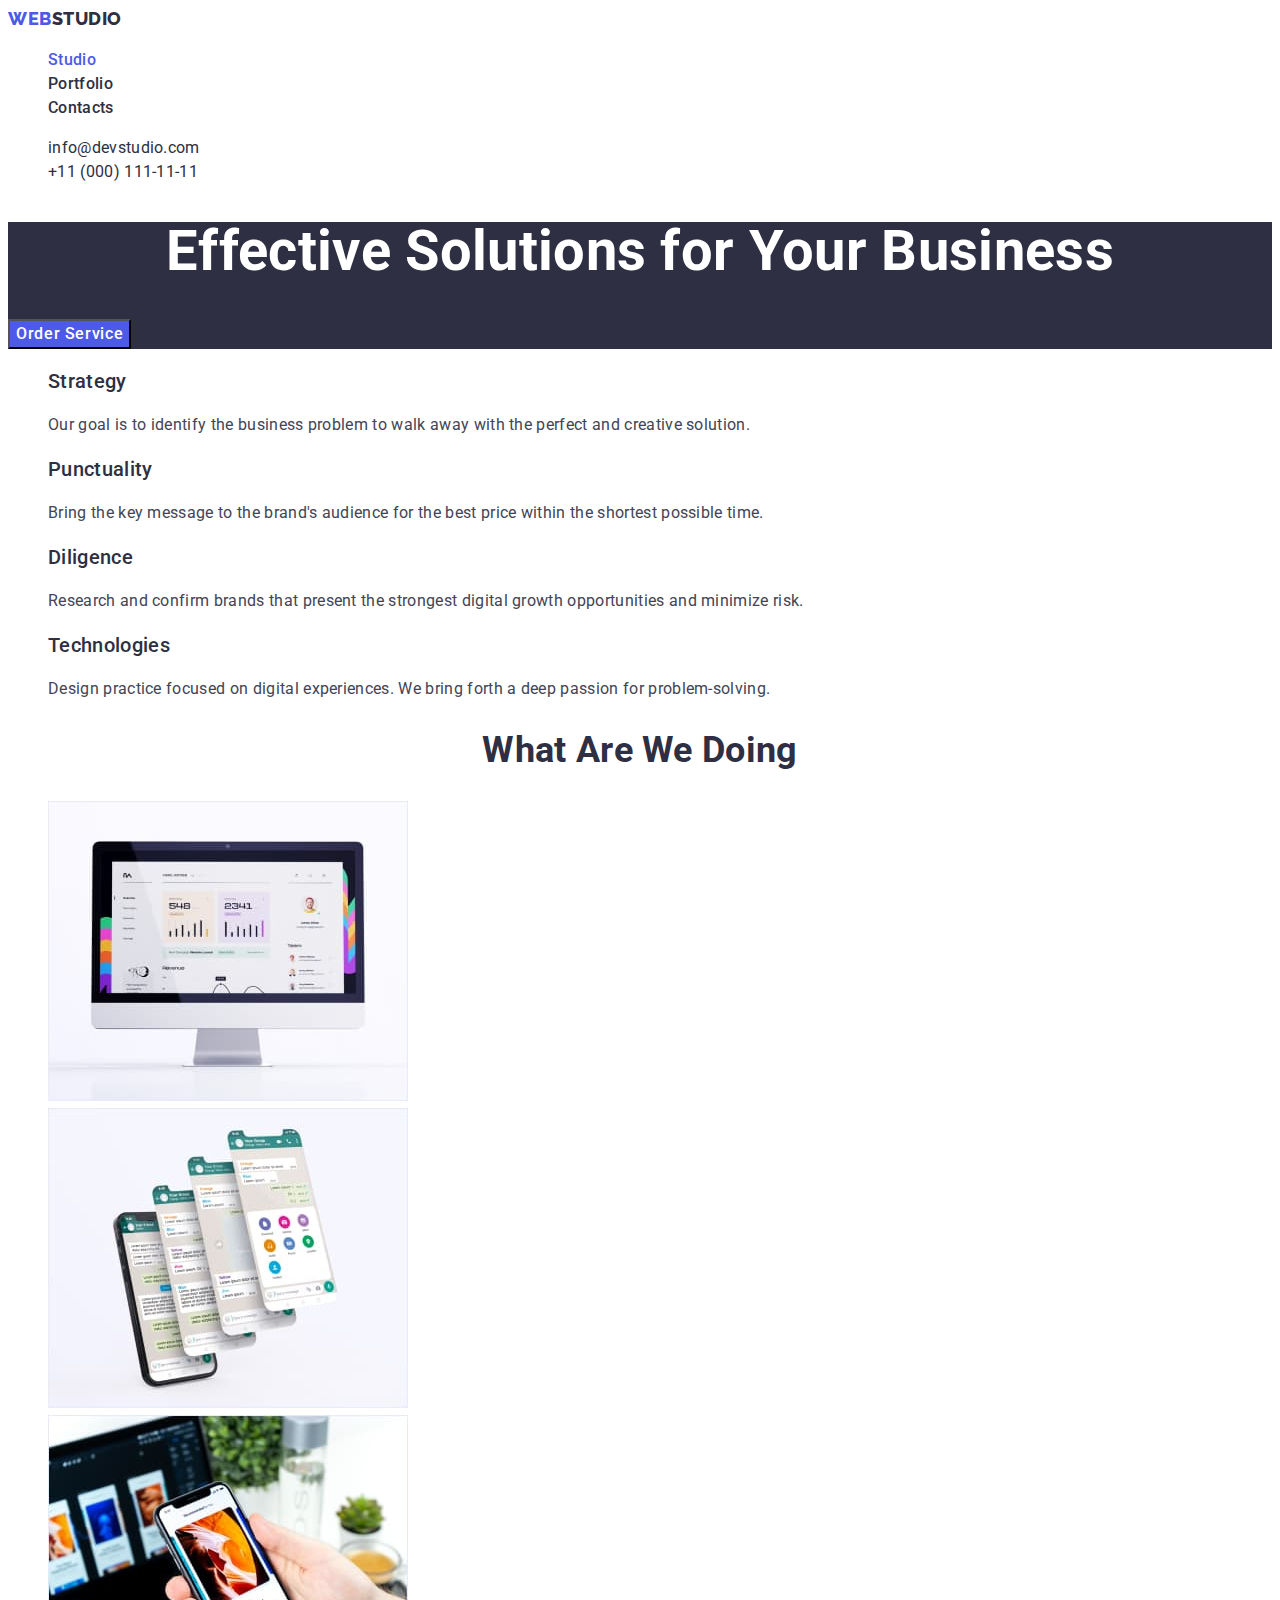
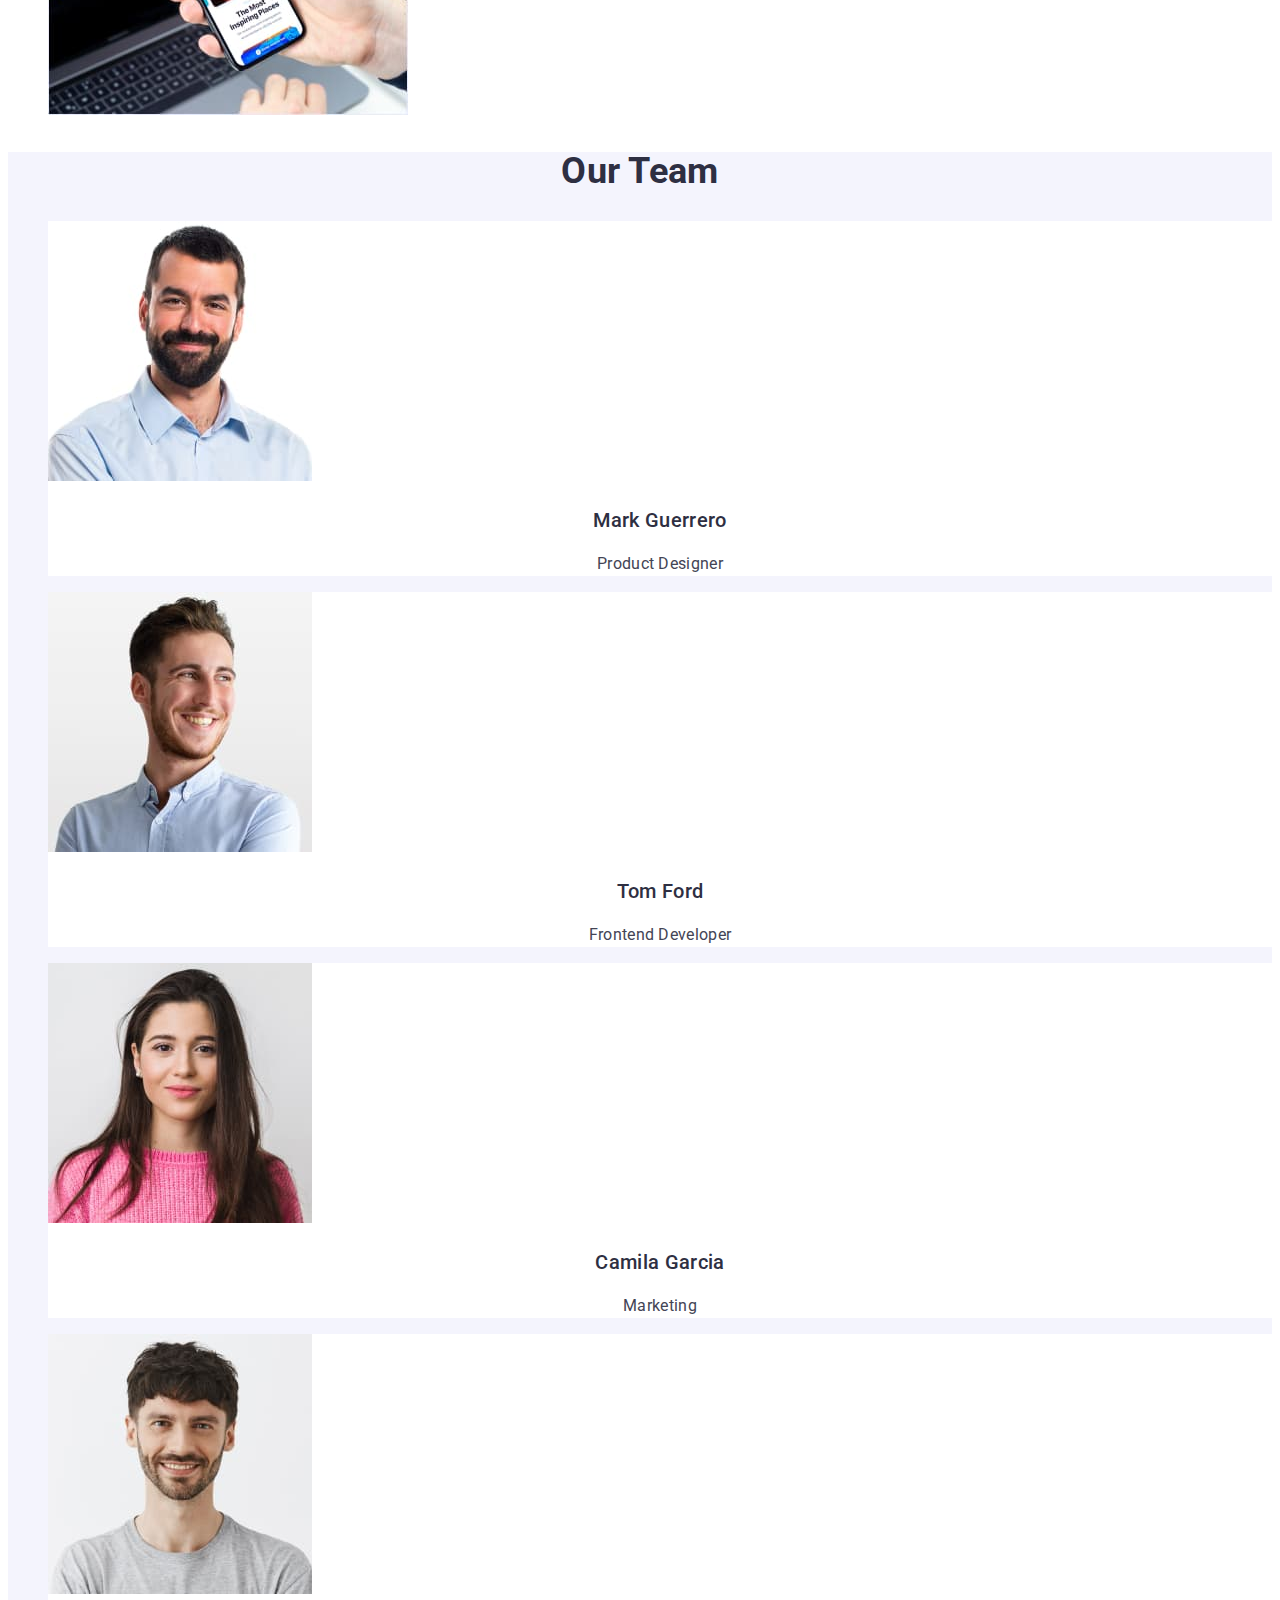
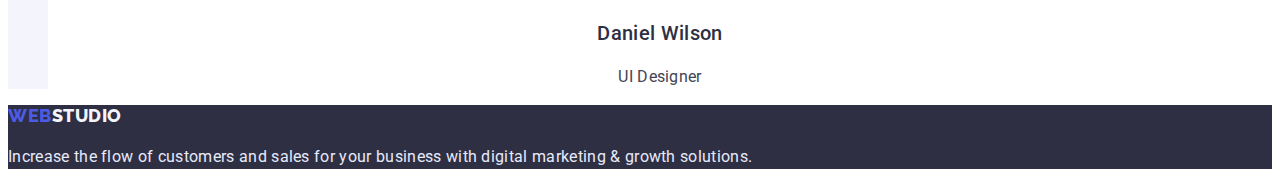
==== commit f0b20f70: "Final commit" ====
--- a/index.html
+++ b/index.html
@@ -5,8 +5,6 @@
     <meta http-equiv="X-UA-Compatible" content="IE=edge" />
     <meta name="viewport" content="width=device-width, initial-scale=1.0" />
     <title>Web Studio</title>
-    <link rel="preconnect" href="https://fonts.googleapis.com" />
-    <link rel="preconnect" href="https://fonts.gstatic.com" crossorigin />
     <link
       href="https://fonts.googleapis.com/css2?family=Raleway:wght@800&family=Roboto:wght@400;500;700;900&display=swap"
       rel="stylesheet"
@@ -87,22 +85,22 @@
       <section class="our-team-container">
         <h2 class="section-title">Our Team</h2>
         <ul class="list">
-          <li>
+          <li class="our-team-list">
             <img src="./images/mark-guerrero.jpg" alt="foto Mark Guerrero" width="264" />
             <h3 class="team-title">Mark Guerrero</h3>
             <p class="team-descr">Product Designer</p>
           </li>
-          <li>
+          <li class="our-team-list">
             <img src="./images/tom-ford.jpg" alt="foto Tom Ford" width="264" />
             <h3 class="team-title">Tom Ford</h3>
             <p class="team-descr">Frontend Developer</p>
           </li>
-          <li>
+          <li class="our-team-list">
             <img src="./images/camila-garcia.jpg" alt="foto Camila Garcia" width="264" />
             <h3 class="team-title">Camila Garcia</h3>
             <p class="team-descr">Marketing</p>
           </li>
-          <li>
+          <li class="our-team-list">
             <img src="./images/daniel-wilson.jpg" alt="foto Daniel Wilson" width="264" />
             <h3 class="team-title">Daniel Wilson</h3>
             <p class="team-descr">UI Designer</p>
--- a/css/styles.css
+++ b/css/styles.css
@@ -1,8 +1,20 @@
+:root {
+  --primary-text-color: #434455;
+  --title--text-color: #2e2f42;
+  --primary-brand-color: #4d5ae5;
+  --secondary-brand-color: #404bbf;
+  --accent-color: #e7e9fc;
+  --background-color: #f4f4fd;
+  --white-color: #ffffff;
+}
+
 body {
-  color: #434455;
-  background-color: #ffffff;
-  font-family: "Raleway", sans-serif;
+  color: var(--primary-text-color);
   font-family: "Roboto", sans-serif;
+  font-size: 16px;
+  line-height: 1.5;
+  letter-spacing: 0.02em;
+  background-color: var(--white-color);
 }
 
 .list {
@@ -32,130 +44,117 @@
   letter-spacing: 0.03em;
   text-transform: uppercase;
   text-decoration: none;
-  color: #4d5ae5;
+  color: var(--primary-brand-color);
 }
 
 .logo-header {
-  color: #2e2f42;
+  color: var(--title--text-color);
 }
 
-.site-nav {
+.site-nav .site-nav-link {
   font-weight: 500;
-  font-size: 16px;
-  line-height: 1.5;
-  letter-spacing: 0.02em;
-  color: #2e2f42;
-}
-
-.site-nav-link {
+  color: var(--title--text-color);
   text-decoration: none;
-}
-
-.site-nav .site-nav-link.current {
-  color: #4d5ae5;
 }
 
 .site-nav-link:hover,
 .site-nav-link:focus,
 .contacts-item:hover,
-.contacts-item:focus {
-  color: #434455;
+.contacts-item:focus,
+.site-nav-link.current {
+  color: var(--primary-brand-color);
 }
 
 .contacts-item {
   font-style: normal;
-  font-weight: 400;
-  font-size: 16px;
-  line-height: 1.5;
-  letter-spacing: 0.02em;
   text-decoration: none;
-  color: #2e2f42;
+  color: var(--title--text-color);
 }
 
 /* Main Page */
 
 .hero-title {
-  font-weight: 700;
   font-size: 56px;
   line-height: 1.07;
   text-align: center;
-  letter-spacing: 0.02em;
-  color: #ffffff;
+  color: var(--white-color);
 }
 
 .hero {
-  background-color: #2e2f42;
+  background-color: var(--title--text-color);
 }
 
-.order-button,
-.order-button:hover,
-.order-button:focus {
+.order-button {
+  font-family: inherit;
   font-weight: 500;
   font-size: 16px;
   line-height: 1.5;
   letter-spacing: 0.04em;
-  color: #ffffff;
-  background-color: #4d5ae5;
+  cursor: pointer;
+  color: var(--white-color);
+  background-color: var(--primary-brand-color);
+}
+
+.order-button:hover,
+.order-button:focus {
+  background-color: var(--secondary-brand-color);
 }
 
 .section-title {
-  font-weight: 700;
   font-size: 36px;
   line-height: 1.11;
-  letter-spacing: 0.02em;
-  color: #2e2f42;
+  text-align: center;
+  text-transform: capitalize;
+  color: var(--title--text-color);
 }
 
 .features-title,
-.team-title,
-.example-title {
+.example-title,
+.team-title {
   font-weight: 500;
   font-size: 20px;
   line-height: 1.2;
-  letter-spacing: 0.02em;
-  color: #2e2f42;
+  color: var(--title--text-color);
 }
 
-.features-descr,
-.team-descr,
-.example-descr {
-  font-size: 16px;
-  line-height: 1.5;
-  letter-spacing: 0.02em;
-  color: #434455;
+.team-title,
+.team-descr {
+  text-align: center;
 }
 
 .our-team-container {
-  background-color: #f4f4fd;
+  background-color: var(--background-color);
+}
+
+.our-team-list {
+  background-color: var(--white-color);
 }
 
 /* Footer */
 .footer-section {
-  background-color: #2e2f42;
-  font-family: "Roboto";
-  font-size: 16px;
-  line-height: 1.5;
-  letter-spacing: 0.02em;
-  color: #e7e9fc;
+  background-color: var(--title--text-color);
+  color: var(--accent-color);
 }
 
 .logo-footer {
-  color: #f4f4fd;
+  color: var(--background-color);
 }
 
 /* Portfolio Main  */
 
-.secondary-button {
+.example-filter-button {
+  font-family: inherit;
   font-weight: 500;
   font-size: 16px;
   line-height: 1.5;
   letter-spacing: 0.04em;
-  color: #4d5ae5;
-  background: #f4f4fd;
+  color: var(--primary-brand-color);
+  background: var(--background-color);
   cursor: pointer;
 }
-.secondary-button:hover,
-.secondary-button:focus {
-  color: #ffffff;
-  background: #404bbf;
+
+.example-filter-button:hover,
+.example-filter-button:focus {
+  color: var(--white-color);
+  background: var(--secondary-brand-color);
 }
